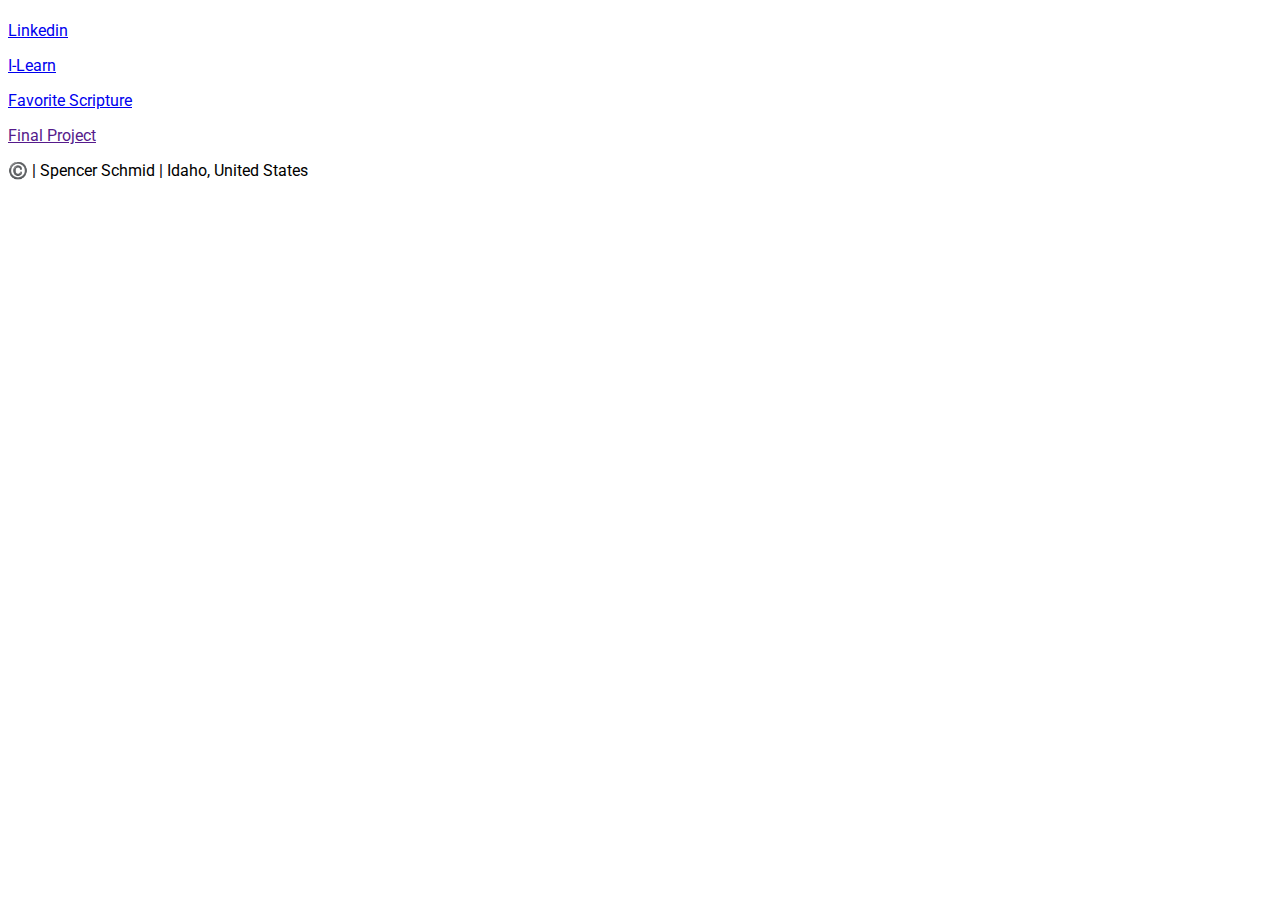
==== index.html @ f58aa020 "Set up beginnings of index, base css, and getdates js" ====
<!DOCTYPE html>
<html lang="en-US">
    <head>
        <meta charset="utf-8">
        <meta name="viewport" content="width=device-width,initial-scale=1.0">
        <title></title>
        <meta name="description" content="WDD 131 - Dynamic Web Fundamentals | Spencer Schmid | Index Page">
        <meta name="author" content="Spencer Schmid">
        <link rel="stylesheet" href="styles/base.css">
        <link rel="preconnect" href="https://fonts.googleapis.com">
        <link rel="preconnect" href="https://fonts.gstatic.com" crossorigin>
        <link href="https://fonts.googleapis.com/css2?family=Roboto:wght@100;400&display=swap" rel="stylesheet">
    </head>
    <body>

    <header>
        <h1></h1>
        <nav>
            <p><a href="https://www.linkedin.com/in/spencer-schmid-00075b161/">Linkedin</a></p>
            <p><a href="https://byui.instructure.com/">I-Learn</a></p>
            <p><a href="https://www.churchofjesuschrist.org/study/scriptures/bofm/alma/34?lang=eng&id=16#p16">Favorite Scripture</a></p>
            <p><a href="">Final Project</a></p>
        </nav>
    </header>

    <main>
        <section class="card"></section>
        <section class="card"></section>
    </main>
    <footer>
        <p>©️<span id="currentyear"></span> | Spencer Schmid | Idaho, United States</p>
        <p><span id="lastModified"></span></p>
    </footer>
    </body>
</html>
---- styles/base.css ----
/* Primary - Deep Blue #2C3E50
Secondary - Bright Teal - #1ABC9C
Accent - Coral - #E74C3C
Background - Light Gray - #ECF0F1
Text - Dark Gray - #34495E */

body {
    font-family: "Roboto", sans-serif;
    font-weight: 400;
}

h1 {
    font-family: "Roboto", sans-serif;
    font-weight: 100;
}
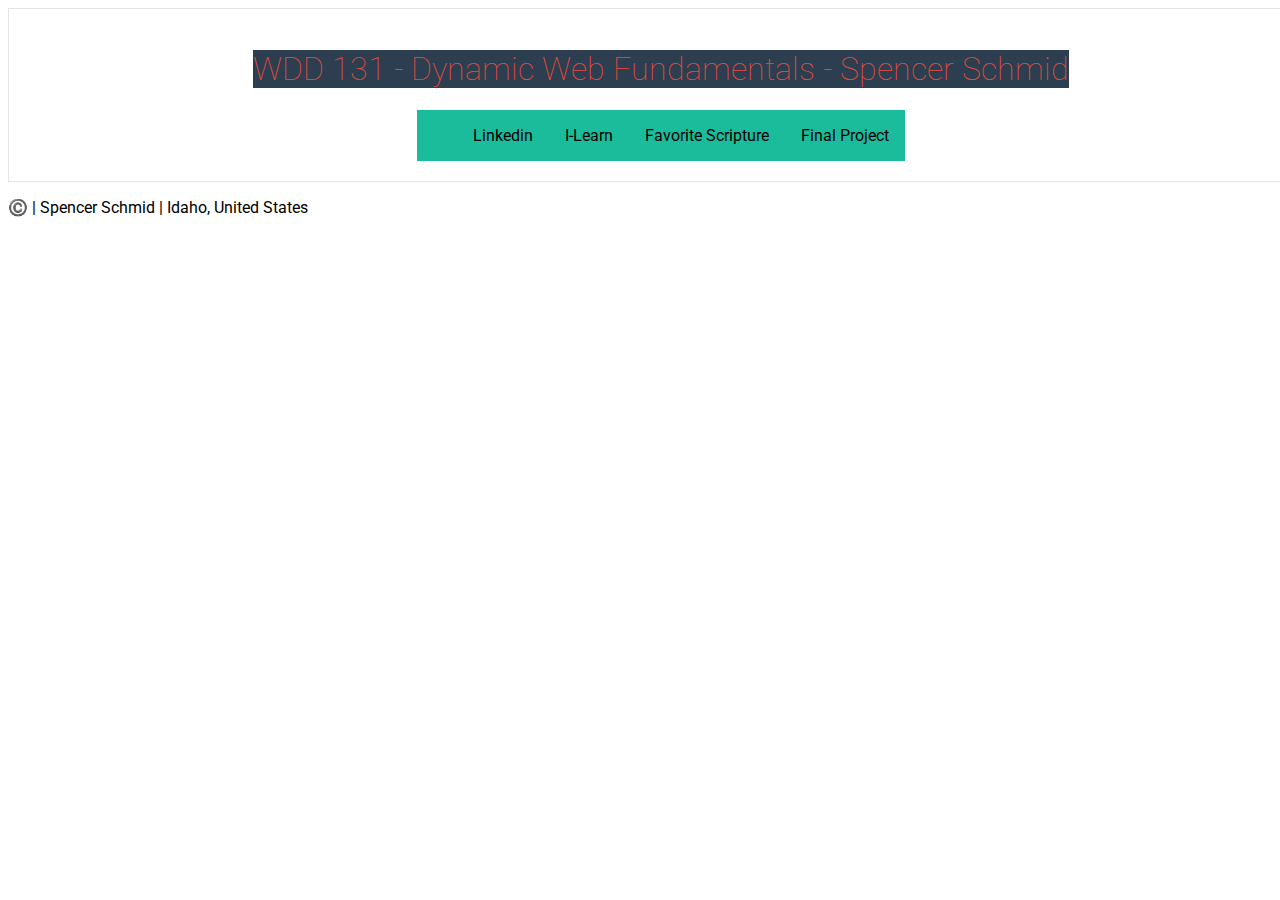
==== commit 6f0bd7d0: "Updated header in index.html" ====
--- a/index.html
+++ b/index.html
@@ -3,23 +3,26 @@
     <head>
         <meta charset="utf-8">
         <meta name="viewport" content="width=device-width,initial-scale=1.0">
-        <title></title>
+        <title>WDD 131 - Dynamic Web Fundamentals - Spencer Schmid</title>
         <meta name="description" content="WDD 131 - Dynamic Web Fundamentals | Spencer Schmid | Index Page">
         <meta name="author" content="Spencer Schmid">
         <link rel="stylesheet" href="styles/base.css">
         <link rel="preconnect" href="https://fonts.googleapis.com">
         <link rel="preconnect" href="https://fonts.gstatic.com" crossorigin>
         <link href="https://fonts.googleapis.com/css2?family=Roboto:wght@100;400&display=swap" rel="stylesheet">
+        <script src="scripts/getdates.js"></script>
     </head>
     <body>
 
     <header>
-        <h1></h1>
+        <h1>WDD 131 - Dynamic Web Fundamentals - Spencer Schmid</h1>
         <nav>
-            <p><a href="https://www.linkedin.com/in/spencer-schmid-00075b161/">Linkedin</a></p>
-            <p><a href="https://byui.instructure.com/">I-Learn</a></p>
-            <p><a href="https://www.churchofjesuschrist.org/study/scriptures/bofm/alma/34?lang=eng&id=16#p16">Favorite Scripture</a></p>
-            <p><a href="">Final Project</a></p>
+            <ul>
+                <li><a href="https://www.linkedin.com/in/spencer-schmid-00075b161/">Linkedin</a></li>
+                <li><a href="https://byui.instructure.com/">I-Learn</a></li>
+                <li><a href="https://www.churchofjesuschrist.org/study/scriptures/bofm/alma/34?lang=eng&id=16#p16">Favorite Scripture</a></li>
+                <li><a href="">Final Project</a></li>
+            </ul>
         </nav>
     </header>
 
@@ -28,7 +31,7 @@
         <section class="card"></section>
     </main>
     <footer>
-        <p>©️<span id="currentyear"></span> | Spencer Schmid | Idaho, United States</p>
+        <p>©️<span id="currentYear"></span> | Spencer Schmid | Idaho, United States</p>
         <p><span id="lastModified"></span></p>
     </footer>
     </body>
--- a/styles/base.css
+++ b/styles/base.css
@@ -3,6 +3,57 @@
 Accent - Coral - #E74C3C
 Background - Light Gray - #ECF0F1
 Text - Dark Gray - #34495E */
+
+:root {
+    --primary-color: #2C3E50;
+    --secondary-color: #1ABC9C;
+    --accent1-color: #E74C3C;
+    --accent2-color: #011936;
+
+    --nav-background-color:black;
+    --nav-link-color: black;
+    --nav-hover-link-color: #6F1A07;
+    --nav-hover-background-color: #087F8C;
+}
+
+header {
+    display: flex;
+    flex-direction: column;
+    align-items: center;
+    justify-content: center;
+    padding: 20px;
+    border: 1px solid rgba(0,0,0,0.1);
+    width: 100%;
+}
+
+header, main {
+    margin: 0 auto;
+}
+
+nav {
+    background-color: var(--secondary-color);
+    display: flex;
+    max-width: 800px;
+    margin: 0 auto;
+}
+
+nav ul {
+    list-style-type: none;
+    display: flex;
+    justify-content: center;
+}
+
+nav a {
+    display: blcok;
+    color: var(--nav-link-color);
+    text-align: center;
+    padding: 1rem;
+    text-decoration: none;
+}
+
+nav a:hover {
+    text-decoration: overline;
+}
 
 body {
     font-family: "Roboto", sans-serif;
@@ -12,4 +63,10 @@
 h1 {
     font-family: "Roboto", sans-serif;
     font-weight: 100;
+    background-color: var(--primary-color);
+    color: var(--accent1-color)
+}
+
+.card {
+    display: grid;
 }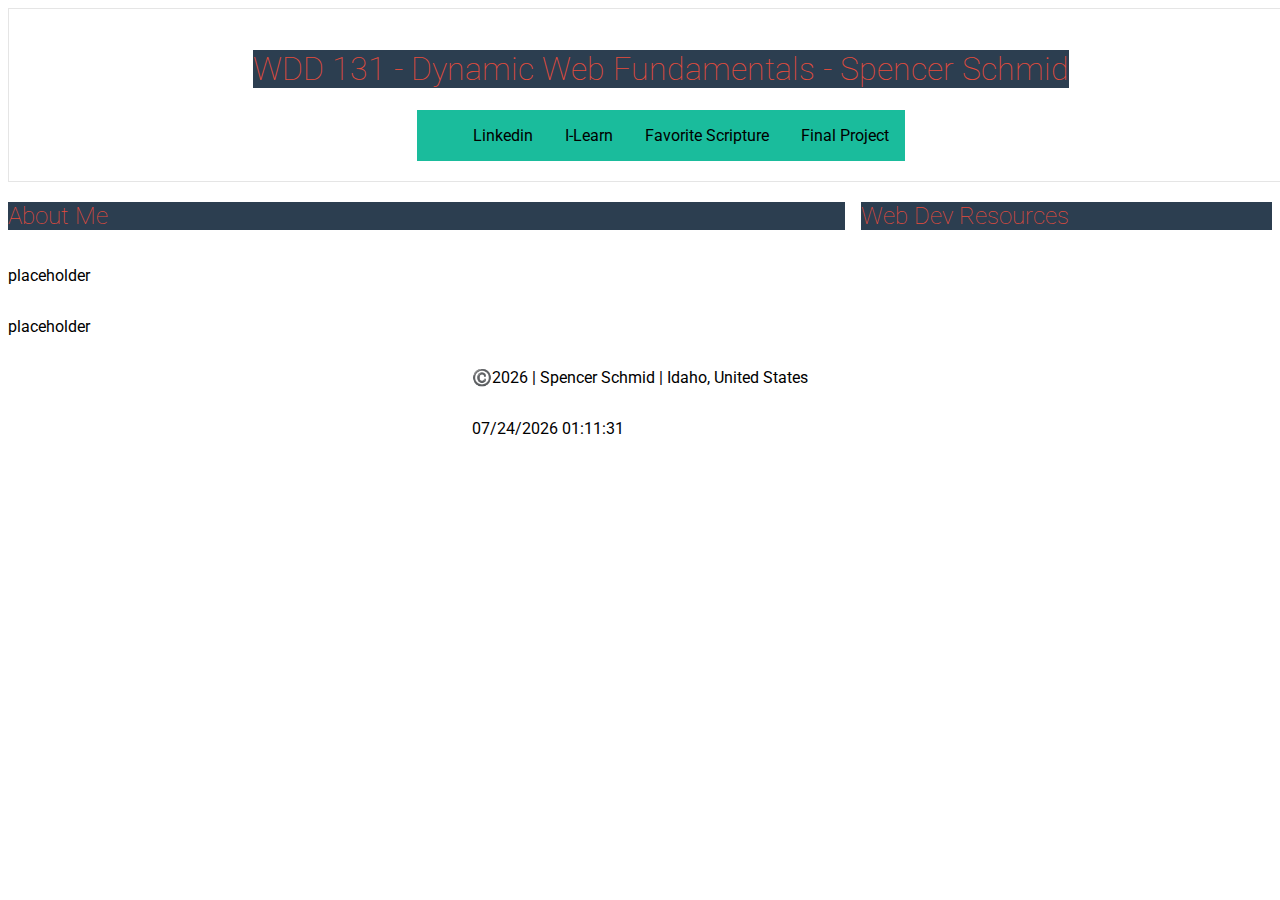
==== commit 04f9f1ce: "Updated CSS and Javascript" ====
--- a/index.html
+++ b/index.html
@@ -10,7 +10,7 @@
         <link rel="preconnect" href="https://fonts.googleapis.com">
         <link rel="preconnect" href="https://fonts.gstatic.com" crossorigin>
         <link href="https://fonts.googleapis.com/css2?family=Roboto:wght@100;400&display=swap" rel="stylesheet">
-        <script src="scripts/getdates.js"></script>
+        <script defer src="scripts/getdates.js"></script>
     </head>
     <body>
 
@@ -27,8 +27,17 @@
     </header>
 
     <main>
-        <section class="card"></section>
-        <section class="card"></section>
+        <section class="cardholder">
+            <section class="card" id="aboutme">
+                <h2>About Me</h2>
+                <p>placeholder</p>
+                <p>placeholder</p>
+
+            </section>
+            <section class="card">
+                <h2>Web Dev Resources</h2>
+            </section>
+        </section>
     </main>
     <footer>
         <p>©️<span id="currentYear"></span> | Spencer Schmid | Idaho, United States</p>
--- a/styles/base.css
+++ b/styles/base.css
@@ -67,6 +67,32 @@
     color: var(--accent1-color)
 }
 
+h2 {
+    font-family: "Roboto", sans-serif;
+    font-weight: 100;
+    background-color: var(--primary-color);
+    color: var(--accent1-color)
+}
+
 .card {
+    /* display: grid; */
+}
+
+.cardholder {
     display: grid;
+    grid-template-columns: repeat(3, minmax(0, 1fr));
+    width: 100%;
+    row-gap: 1rem;
+    column-gap: 1rem;
+}
+
+#aboutme {
+    display: grid;
+    grid-column: span 2/ span 2;
+}
+
+footer {
+    display:grid;
+    justify-content: center;
+    align-content: center;
 }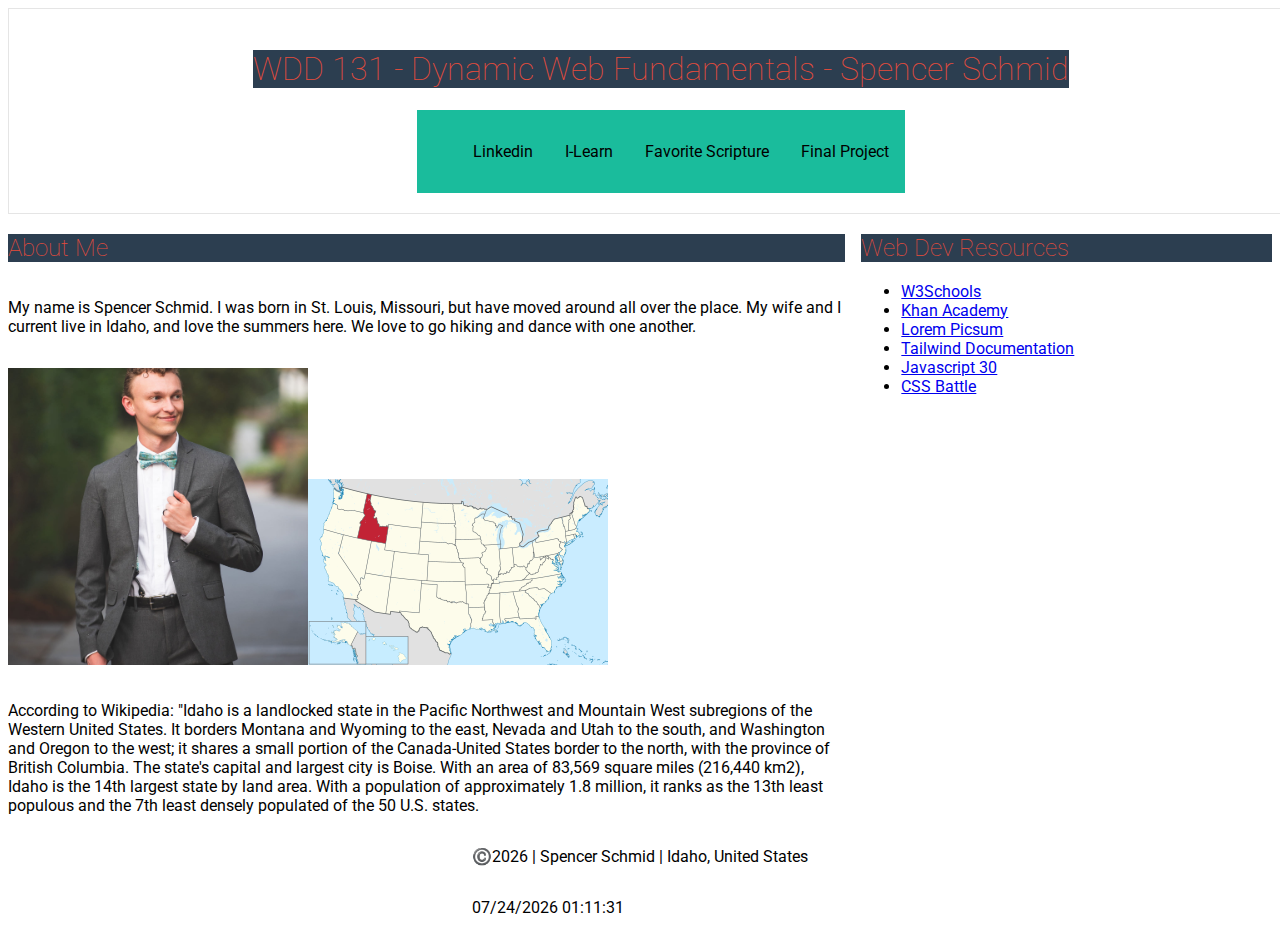
==== commit 72d1e499: "Updated About Me and Web Dev Resources" ====
--- a/index.html
+++ b/index.html
@@ -30,12 +30,22 @@
         <section class="cardholder">
             <section class="card" id="aboutme">
                 <h2>About Me</h2>
-                <p>placeholder</p>
-                <p>placeholder</p>
+                <p>My name is Spencer Schmid. I was born in St. Louis, Missouri, but have moved around all over the place. My wife and I current live in Idaho, and love the summers here. We love to go hiking and dance with one another.</p>
+                <p><img src="images/spencer.jpg" style="width:300px;height:auto;"><img src="images/Idaho_in_United_States.svg.png" style="width:300px;height:auto;"></p>
+                <p>According to Wikipedia: "Idaho is a landlocked state in the Pacific Northwest and Mountain West subregions of the Western United States. It borders Montana and Wyoming to the east, Nevada and Utah to the south, and Washington and Oregon to the west; it shares a small portion of the Canada-United States border to the north, with the province of British Columbia. The state's capital and largest city is Boise. With an area of 83,569 square miles (216,440 km2), Idaho is the 14th largest state by land area. With a population of approximately 1.8 million, it ranks as the 13th least populous and the 7th least densely populated of the 50 U.S. states.</p>
 
             </section>
             <section class="card">
                 <h2>Web Dev Resources</h2>
+                <ul>
+                    <li><a href="https://www.w3schools.com/">W3Schools</a></li>
+                    <li><a href="https://www.khanacademy.org/computing/computer-programming">Khan Academy</a></li>
+                    <li><a href="https://picsum.photos/">Lorem Picsum</a></li>
+                    <li><a href="https://tailwindcss.com/docs/gap">Tailwind Documentation</a></li>
+                    <li><a href="https://javascript30.com/">Javascript 30</a></li>
+                    <li><a href="https://cssbattle.dev/battles">CSS Battle</a></li>
+
+                </ul>
             </section>
         </section>
     </main>
--- a/styles/base.css
+++ b/styles/base.css
@@ -44,7 +44,7 @@
 }
 
 nav a {
-    display: blcok;
+    display: block;
     color: var(--nav-link-color);
     text-align: center;
     padding: 1rem;
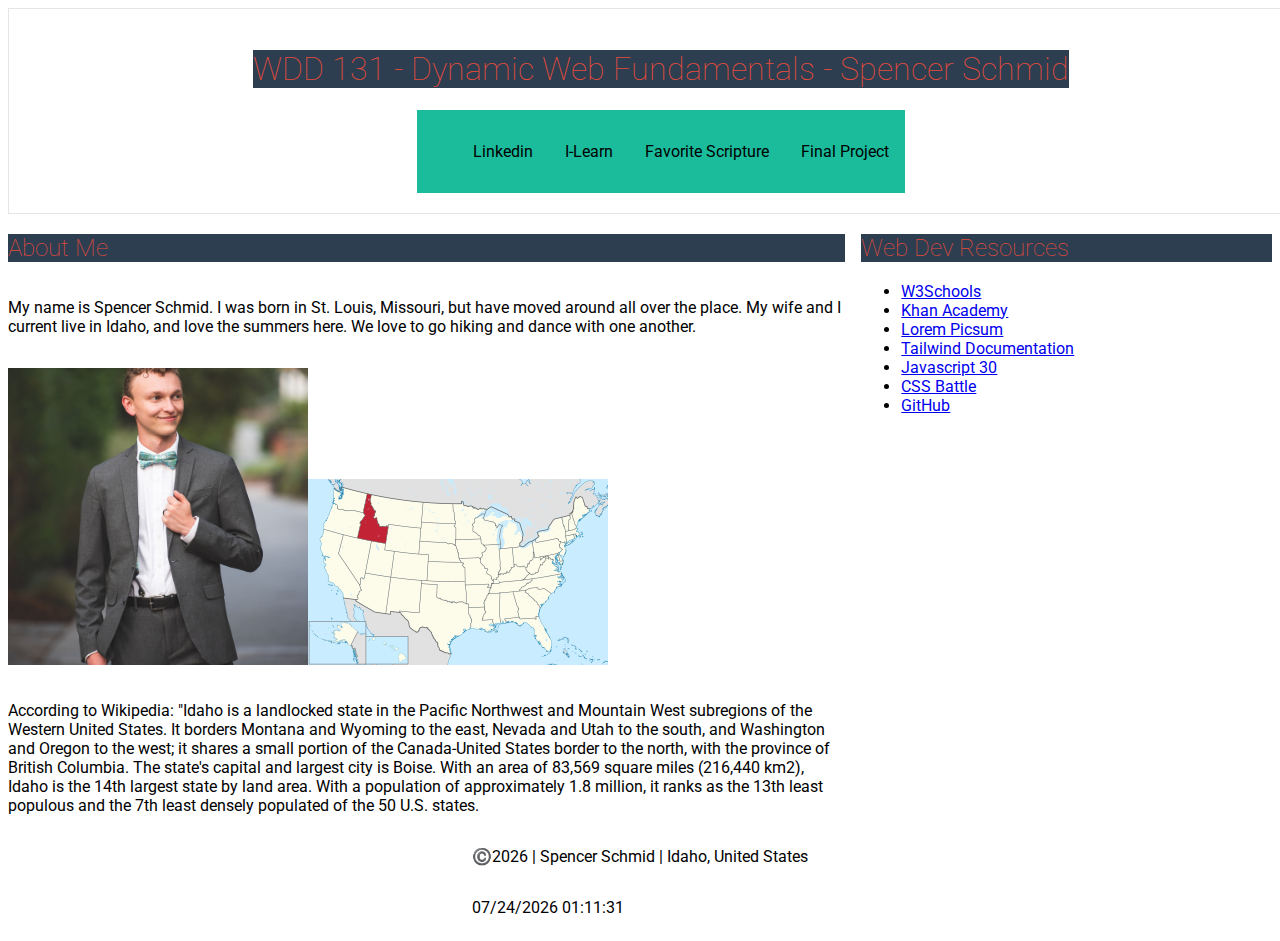
==== commit f712c774: "Added GitHub link" ====
--- a/index.html
+++ b/index.html
@@ -44,6 +44,7 @@
                     <li><a href="https://tailwindcss.com/docs/gap">Tailwind Documentation</a></li>
                     <li><a href="https://javascript30.com/">Javascript 30</a></li>
                     <li><a href="https://cssbattle.dev/battles">CSS Battle</a></li>
+                    <li><a href="https://github.com/Attais/wdd131">GitHub</a></li>
 
                 </ul>
             </section>
